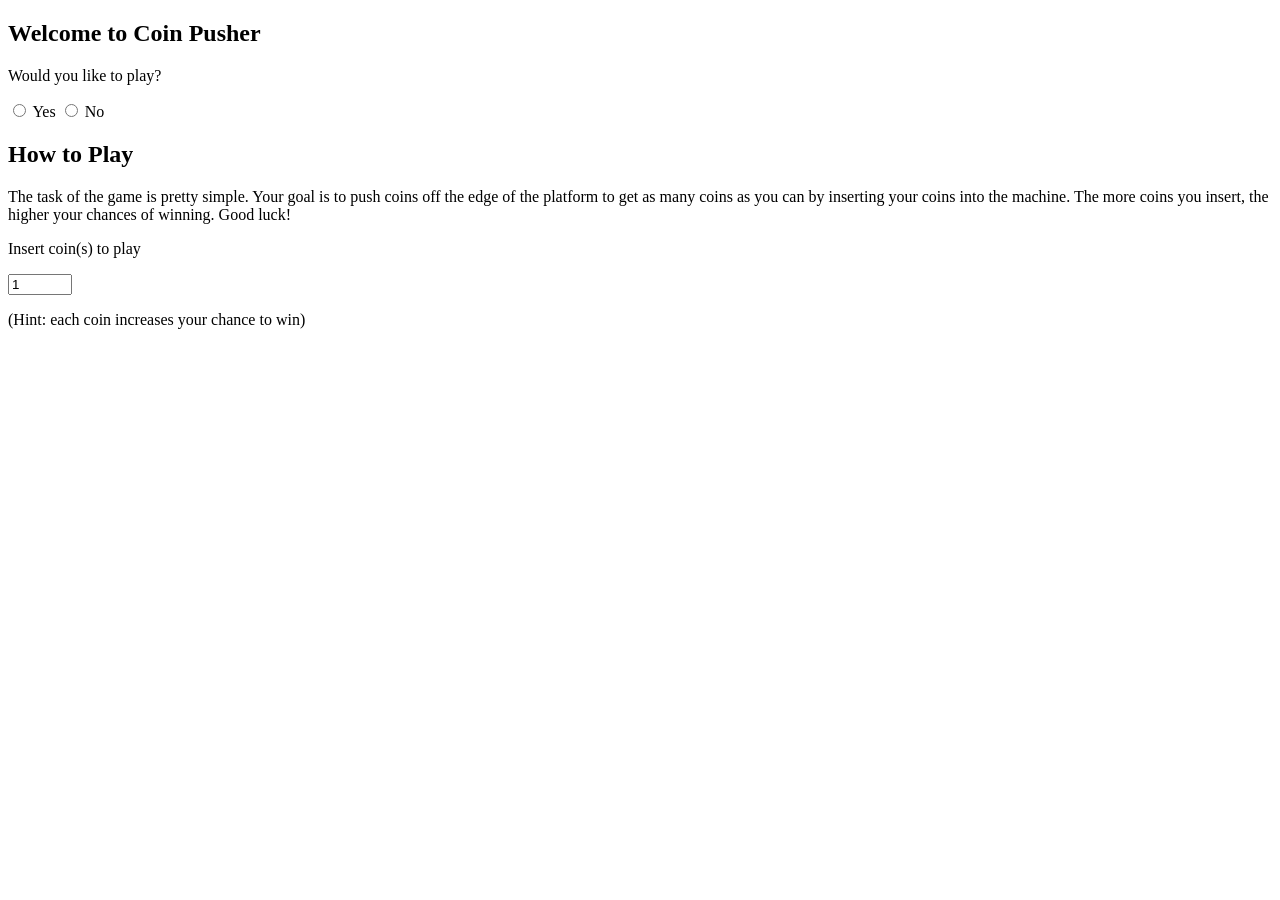
==== index.html @ 3f63d0a2 "Coin Pusher" ====
<!DOCTYPE html>
<html lang="en">
    <header>
        <title> Coin Pusher Final Exam</title>
    </header>
    <body>
        <div id="Intro">
            <h2> Welcome to Coin Pusher</h2>
            <p> Would you like to play?</p>
            <input type="radio" name="y" value="yes"> Yes
            <input type="radio" name="n" value="no"> No
        </div>
        <div id="HowToPlay">
            <h2> How to Play</h2>
            <p> 
                The task of the game is pretty simple. Your goal is to
                push coins off the edge of the platform to get as many coins as you can
                by inserting your coins into the machine. The more coins you insert, 
                the higher your chances of winning. Good luck!
            </p>

        </div>
        <div id="Play">
            <p> Insert coin(s) to play</p>
            <input type="number" name="coins" min="1" max="1000" value="1">
            <p> (Hint: each coin increases your chance to win)</p>
            <script>
                
            </script>
        </div>
    </body>
</html>
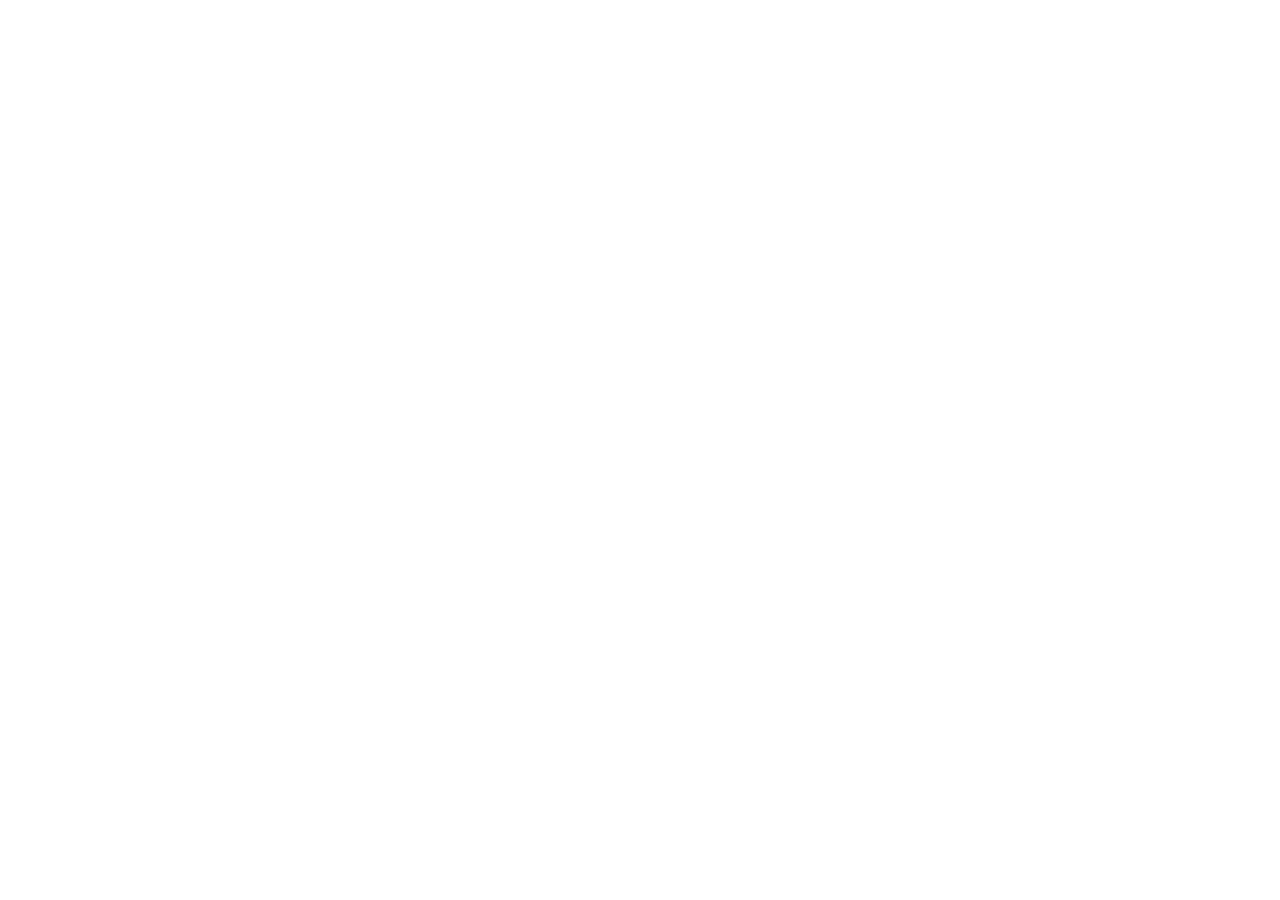
==== commit b35ce456: "CoinPusher" ====
--- a/index.html
+++ b/index.html
@@ -1,32 +1,13 @@
 <!DOCTYPE html>
 <html lang="en">
-    <header>
-        <title> Coin Pusher Final Exam</title>
-    </header>
-    <body>
-        <div id="Intro">
-            <h2> Welcome to Coin Pusher</h2>
-            <p> Would you like to play?</p>
-            <input type="radio" name="y" value="yes"> Yes
-            <input type="radio" name="n" value="no"> No
+    <head>
+        <title> Background stuff and shapes</title>
+    </head>
+    <body class="root">
+        <div id="square">
         </div>
-        <div id="HowToPlay">
-            <h2> How to Play</h2>
-            <p> 
-                The task of the game is pretty simple. Your goal is to
-                push coins off the edge of the platform to get as many coins as you can
-                by inserting your coins into the machine. The more coins you insert, 
-                the higher your chances of winning. Good luck!
-            </p>
-
-        </div>
-        <div id="Play">
-            <p> Insert coin(s) to play</p>
-            <input type="number" name="coins" min="1" max="1000" value="1">
-            <p> (Hint: each coin increases your chance to win)</p>
-            <script>
-                
-            </script>
+        <div id="rectangle">
         </div>
     </body>
+
 </html>
